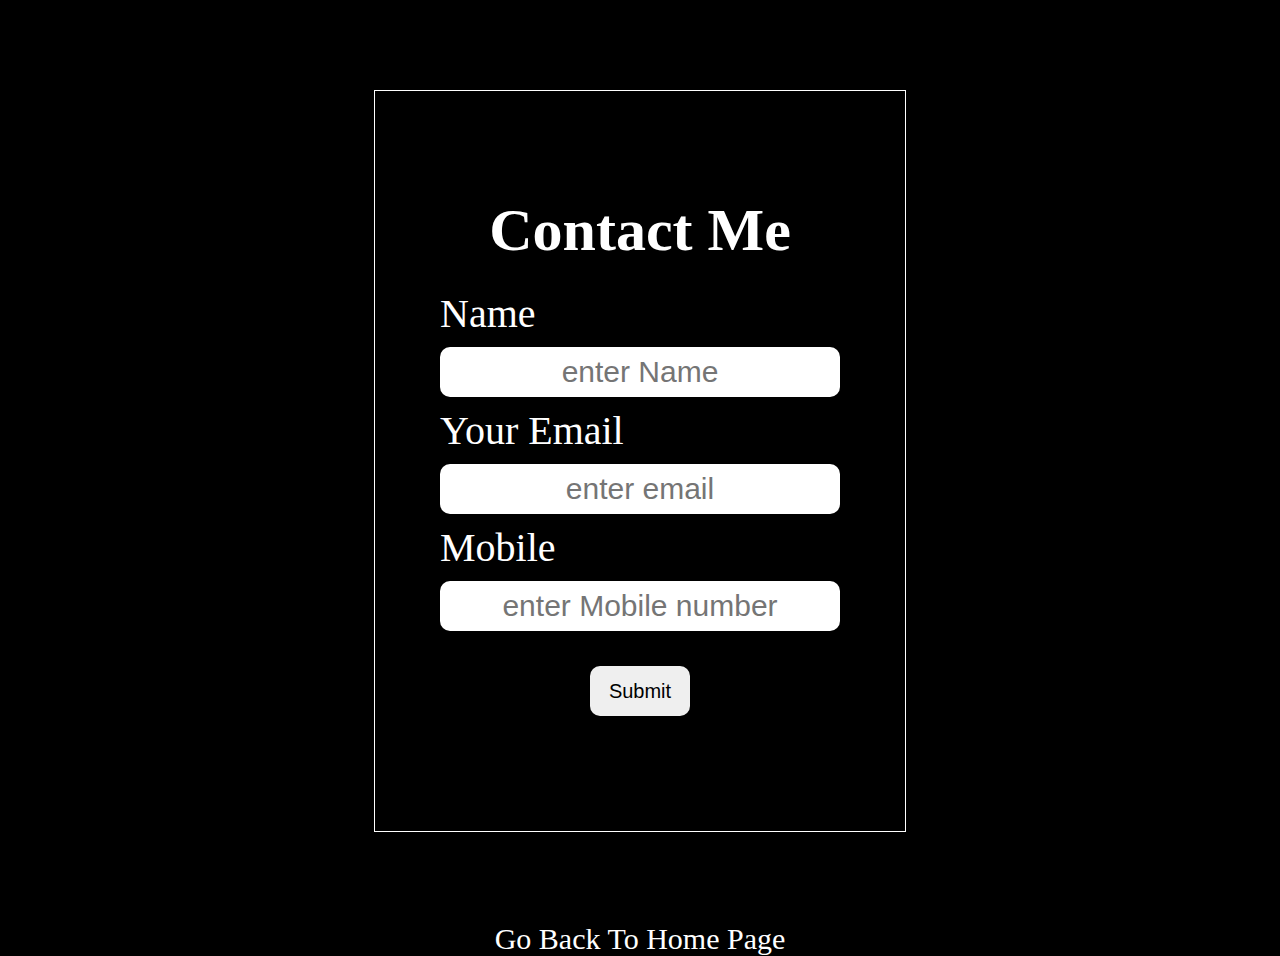
==== contact.html @ 7301eaec "files added" ====
<!DOCTYPE html>
<html lang="en">
<head>
    <meta charset="UTF-8">
    <meta name="viewport" content="width=device-width, initial-scale=1.0">
    <title>Contact Me</title>
    <link rel="stylesheet" href="style.css">
</head>
<body>
    <main>
        <section>
            <form action="">
                <h1>Contact Me</h1>
                <div class="contact">
                <label for="Name">Name</label>
                <input type="text" id="Name" name="name" placeholder="enter Name" required>
            </div>
            <div class="contact">
                <label for="Email">Your Email</label>
                <input type="email" id="Email" name="email" placeholder="enter email" required>
            </div>
            <div class="contact">
                <label for="Mobile">Mobile</label>
                <input type="text" placeholder="enter Mobile number" required>
            </div>
            <button>Submit</button>
                
            </form>
        </section>
        <div class="home"><a href="index.html">Go Back To Home Page</a></div>
    </main>
</body>
</html>
---- style.css ----
*{
    padding: 0px;
    margin: 0px;

}
body{
    background-color: black;
    color:white
}

nav{
    display: flex;
    align-items: center;
    justify-content: space-around;
    height: 9vh;
    background-color: #dba40e;
    color:black;
}
nav ul{
    list-style-type: none;
    display: flex;
    justify-content: center;
}
nav ul li{
    margin-inline: 18px;
} 
nav ul li a{
    text-decoration: none;
    color:black;
}
nav ul li a:hover{
    text-decoration: underline;
}
.left{
    font-size: 1.9rem;
    letter-spacing: 2px;
    text-transform: uppercase;
    font-weight: 600;
}
.right{
    font-size: 1.4rem;
}

section{
    margin: 90px 0px;
    display: flex;
    align-items: center;
    justify-content: space-around;
}

.leftsection{
    padding: 10px;
    letter-spacing: 3px;
    line-height: 3.4rem;
    word-spacing: 2px;
    height: 80%;
    width: 45%;
    font-size: 3rem;
    color:white;
    
    
}
.leftsection span{
    color:#dba40e;
}

.rigthsection{
    padding: 10px;
    width: 45%;
    text-align: center;
}
hr{
    border:0;
    background: #dba40e;
    height: 1px;
    margin: 80px;

}

.container{
    display: flex;
    align-items: center;
    justify-content: center;
    flex-direction:column ;
}
.box{
    margin: 20px 0px;
    height: 500px;
    width: 500px;
    display: flex;
    flex-direction: column;
    align-items: center;
    justify-content: center;
    font-size: 25px;
    border: 1px solid transparent;
    padding-inline: 40px;
    gap:20px;
}
.box:hover{
 box-shadow: 1px 1px 3px 4px white;
}
.content{
    font-size:30px;
    font-family: 'Franklin Gothic Medium', 'Arial Narrow', Arial, sans-serif;
}
form{
    display: flex;
    align-items: center;
    justify-content: center;
    flex-direction: column ;
    height: 700px;
    border: 1px solid white;
    padding: 20px 60px;
}
label{
    
    font-size:40px;
    font-weight: 400;
    margin:5px;
    
}
input{
    font-size: 30px;
    width:380px;
    height: 30px;
    padding: 10px;
    text-align: center;
    margin:5px;
    border-radius: 10px;
    border: none;
}
form h1{
    font-size:60px;
    margin: 20px;
}
.contact{
    display:flex;
    flex-direction: column ;
    align-items: left;
}
button{
    font-size: 20px;
    width:100px;
    height: 50px;
    padding:10px;
    margin:30px;
    border-radius: 10px;
    border: none;
    text-align: center;
}
button:hover{
    background-color: goldenrod;
}
.copy{
    width:99%;
    background-color: #dba40e;
    font-size: 31px;
    padding:10px;
    text-align: center;
}
.home{
    width:100vw;
    text-align: center;
}

.home a{
    text-decoration: none;
    color: white;
    font-size: 30px;
}
.home a:hover{
    color: blue;
    text-decoration: underline;
}
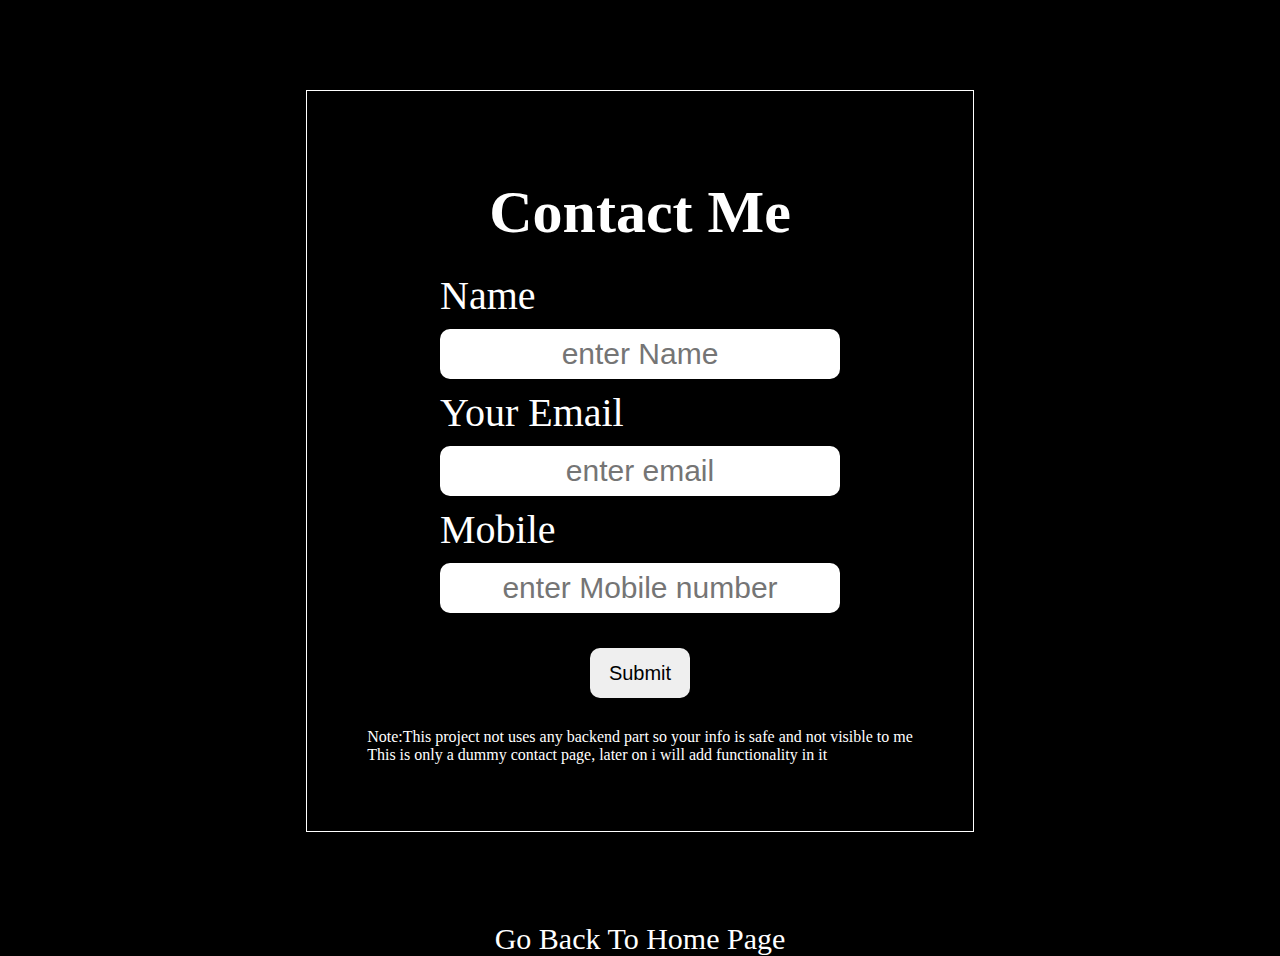
==== commit d95a1c15: "Update contact.html" ====
--- a/contact.html
+++ b/contact.html
@@ -24,10 +24,10 @@
                 <input type="text" placeholder="enter Mobile number" required>
             </div>
             <button>Submit</button>
-                
+                <div>Note:This project not uses any backend part so your info is safe and not visible to me <br> This is only a dummy contact page, later on i will add functionality in it</div>
             </form>
         </section>
         <div class="home"><a href="index.html">Go Back To Home Page</a></div>
     </main>
 </body>
-</html>+</html>
